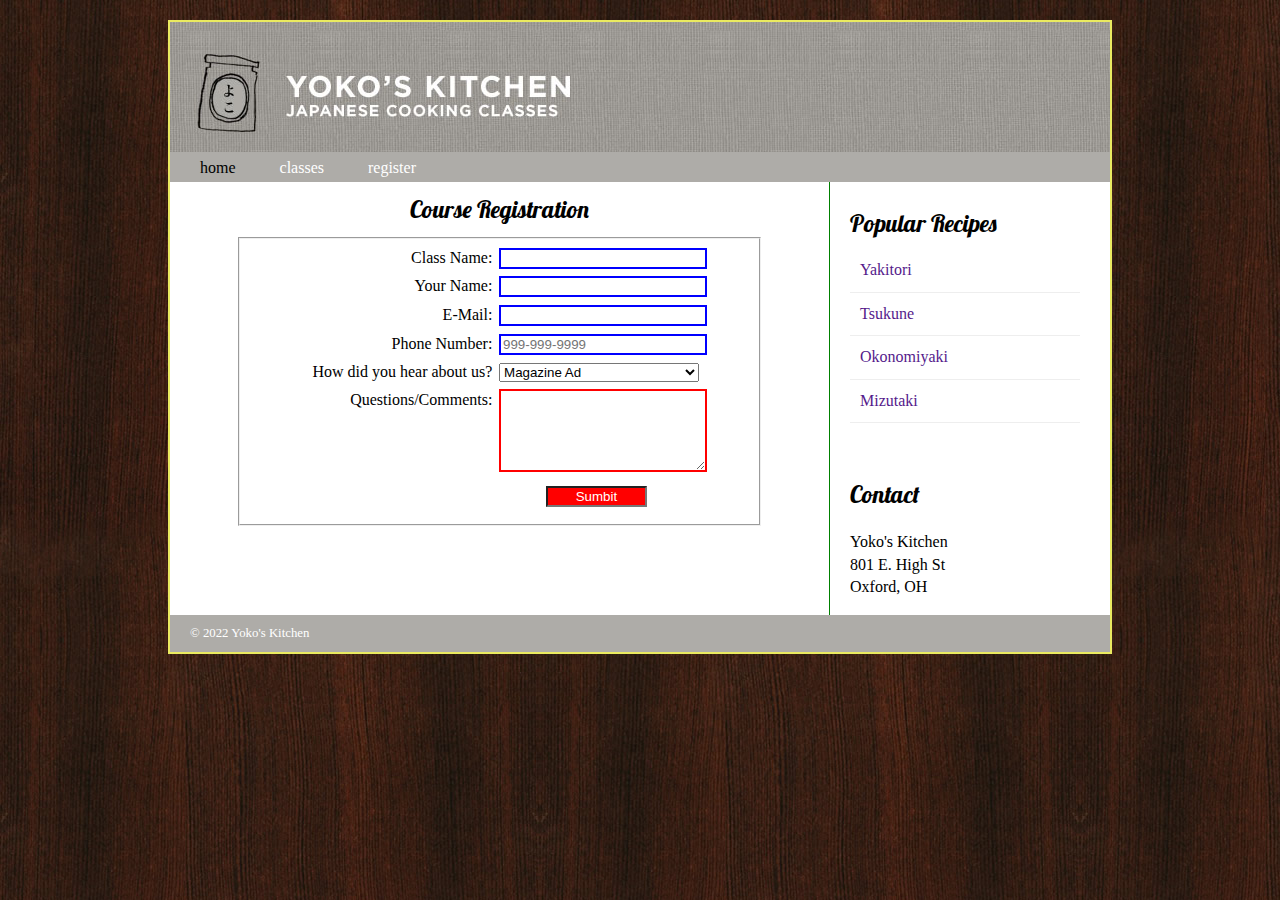
==== register.html @ 9552b68f "first version" ====
<!DOCTYPE html>
<html>

<head>
    <title>IMS222 HTML/CSS Exercise</title>
    <link rel="stylesheet" href="ho4.css">
    <link href="https://fonts.googleapis.com/css?family=Lobster&display=swap" rel="stylesheet">
    <style>
        fieldset {
            width: 75%;
            margin-top: 1em;
            margin-bottom: 1em;
            padding-top: .5em;
            margin: auto
        }

        label {
            float: left;
            width: 15em;
            text-align: right;
        }

        input,
        select,
        textarea {
            width: 15em;
            margin-left: 0.5em;
            margin-bottom: 0.5em;
        }

        input:required {
            border: 2px solid blue;
        }

        .optional {
            border: 2px solid red;
        }

        input[type="submit"] {
            width: 7em;
            background-color: red;
            color: white;
            margin-left: 4em
        }

        .submit {
            text-align: center;
            width: 7em;
            background-color: red;
            color: white;
            margin-left: 4em
        }

        h1 {
            text-align: center;
            font-family: 'Lobster', cursive;
            font-size: 1.5em;
            font-weight: normal;
        }

        .courses {
            border: none;
        }

        aside {
            border-left: 1px solid green
        }

    </style>

</head>

<body>
    <div class="wrapper">
        <header>
            <img src="images/header.jpg">
            <nav>
                <ul>
                    <li><a href="index.html" class="current">home</a></li>
                    <li><a href="classes.html">classes</a></li>
                    <li><a href="register.html">register</a></li>
                </ul>
            </nav>

        </header>
        <section class="courses">
            <article>
                <h1>Course Registration </h1>
                <!-- 1. write <form> and <fieldset> tag here -->
                <form action="https://formsubmit.co/smith785@miamioh.edu" method="POST" name="registration_form" id="registration_form">
                    <fieldset>
                        <!-- 2. write the first <label> and <input> tag for Class Name: here -->
                        <label for="classname">Class Name:</label>
                        <input type="text" name="classname" id="classname" required><br>


                        <!-- 3. copy the following code for the remaining form elements -->

                        <label for="name">Your Name:</label>
                        <input type="text" name="name" id="name" required><br>
                        <label for="email">E-Mail:</label>
                        <input type="email" name="email" id="email" required><br>
                        <label for="phone">Phone Number:</label>
                        <input type="tel" name="phone" id="phone" placeholder="999-999-9999" required><br>
                        <label for="hearaboutus">How did you hear about us?</label>
                        <select name="hearaboutus" id="hearaboutus" required>
                            <option value="magazine">Magazine Ad</option>
                            <option value="radio">Radio Ad</option>
                            <option value="tv">TV Ad</option>
                            <option value="word">Word of Mouth</option>
                        </select>
                        <label for="questions">Questions/Comments:</label>
                        <textarea class="optional" name="questions" id="questions" rows="5"></textarea>
                        <label>&nbsp;</label>


                        <!-- 4. write code for submit button here -->
                        <input class="submit" type="sumbit" id="sumbit" value="Sumbit">
                    </fieldset>
                </form>
            </article>
        </section>
        <aside>
            <article class="popular-recipes">
                <h2>Popular Recipes</h2>
                <a href="">Yakitori</a>
                <a href="">Tsukune</a>
                <a href="">Okonomiyaki</a>
                <a href="">Mizutaki</a>
            </article>
            <article class="contact">
                <h2>Contact</h2>
                <p>Yoko's Kitchen<br />
                    801 E. High St<br />
                    Oxford, OH<br />
                </p>
            </article>
        </aside>
        <footer>
            &copy; 2022 Yoko's Kitchen
        </footer>
    </div>
</body>

</html>
---- ho4.css ----
header,
section,
footer,
aside,
nav,
article,
figure,
figcaption {
    display: block;
}

body {
    font-family: Georgia, Times, serif;
    line-height: 1.4em;
    margin: 0px;
    background: url("images/dark-wood.jpg");
}

.wrapper {
    width: 940px;
    margin: 20px auto;
    border: 2px solid #eaea60;
    background-color: #fff;
}

/* header */
header {
    height: 160px;
}

header img {
    float: left;
}

nav,
footer {
    clear: both;
    color: #fff;
    background-color: #aeaca8;
    height: 30px;
}

nav ul {
    margin: 0px;
    padding: 5px 0px 0px 30px;
}

nav li {
    display: inline;
    margin-right: 40px;
}

nav li a {
    color: white;
}

a {
    text-decoration: none;
}

nav li a:hover {
    color: green;
}

a.current {
    color: black;
}

/* main section */
.courses {
    float: left;
    width: 659px;
    border-right: 1px solid green;
}

.courses article {
    overflow: auto;
    width: 100%;
}

figure {
    float: left;
    width: 290px;
    height: 220px;
    padding: 5px;
    margin: 20px;
    border: 1px solid red;
}

figcaption {
    text-align: center;
    font-size: 80%;
}

hgroup {
    margin-top: 30px;
}

h2,
h3 {
    font-weight: normal;
    font-family: 'Lobster', cursive;
}

h2 {
    margin: 10px 0px 5px 0px;
}

h3 {
    margin-bottom: 10px;
    color: blue;
}

/* sidebar */
aside {
    width: 230px;
    float: left;
    padding-left: 20px;
}

aside h2 {
    padding: 20px 0px 10px 0px;
}

.contact {
    padding-top: 30px;
}

aside article a {
    display: block;
    padding: 10px;
    border-bottom: 1px solid #eee;
}

aside article a:hover {
    color: yellow;
}

/*footer */
footer {
    font-size: 80%;
    padding: 7px 0px 0px 20px;
}
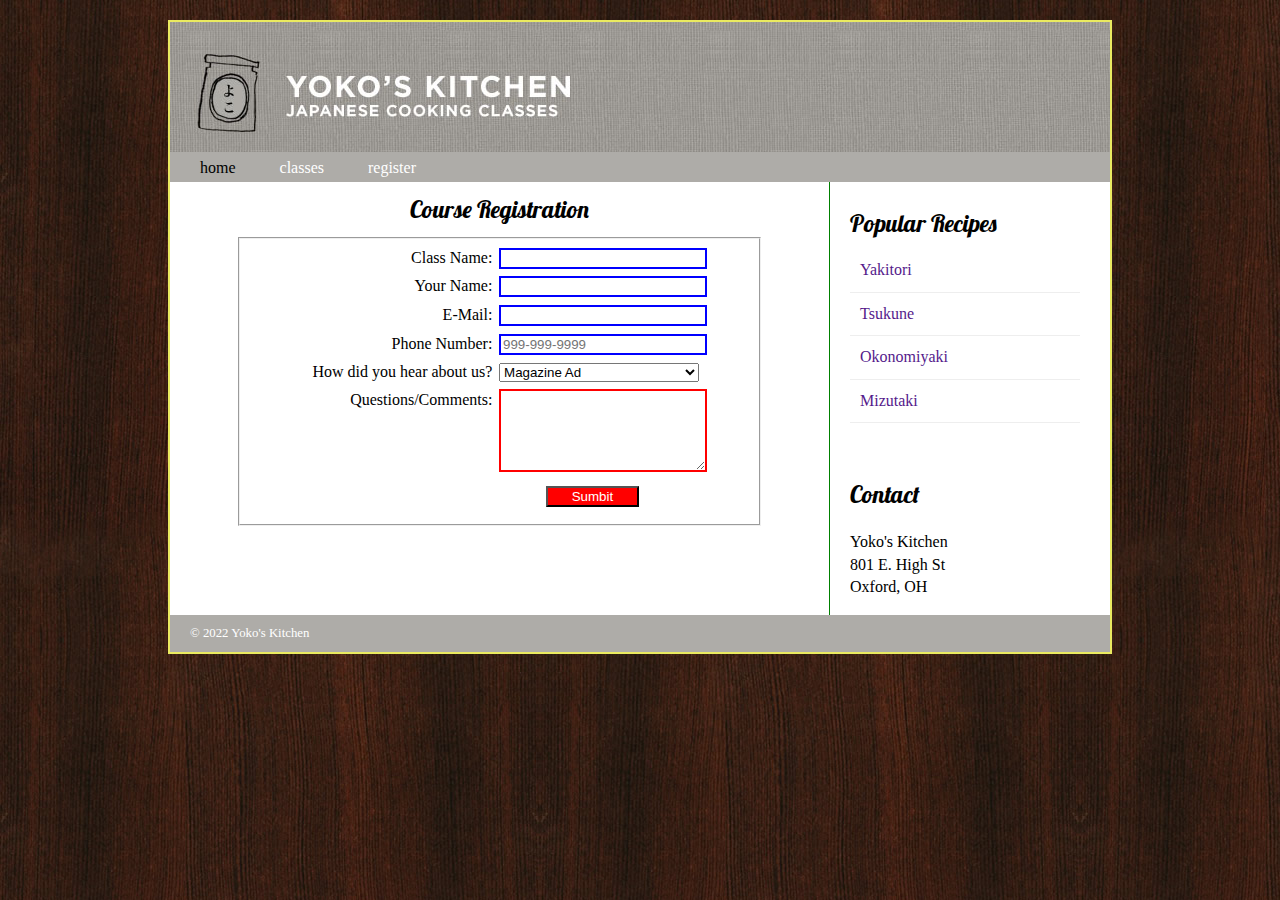
==== commit c2c1baa4: "first version" ====
--- a/register.html
+++ b/register.html
@@ -43,13 +43,6 @@
             margin-left: 4em
         }
 
-        .submit {
-            text-align: center;
-            width: 7em;
-            background-color: red;
-            color: white;
-            margin-left: 4em
-        }
 
         h1 {
             text-align: center;
@@ -115,7 +108,7 @@
 
 
                         <!-- 4. write code for submit button here -->
-                        <input class="submit" type="sumbit" id="sumbit" value="Sumbit">
+                        <input class="submit" type="submit" id="submit" value="Sumbit">
                     </fieldset>
                 </form>
             </article>
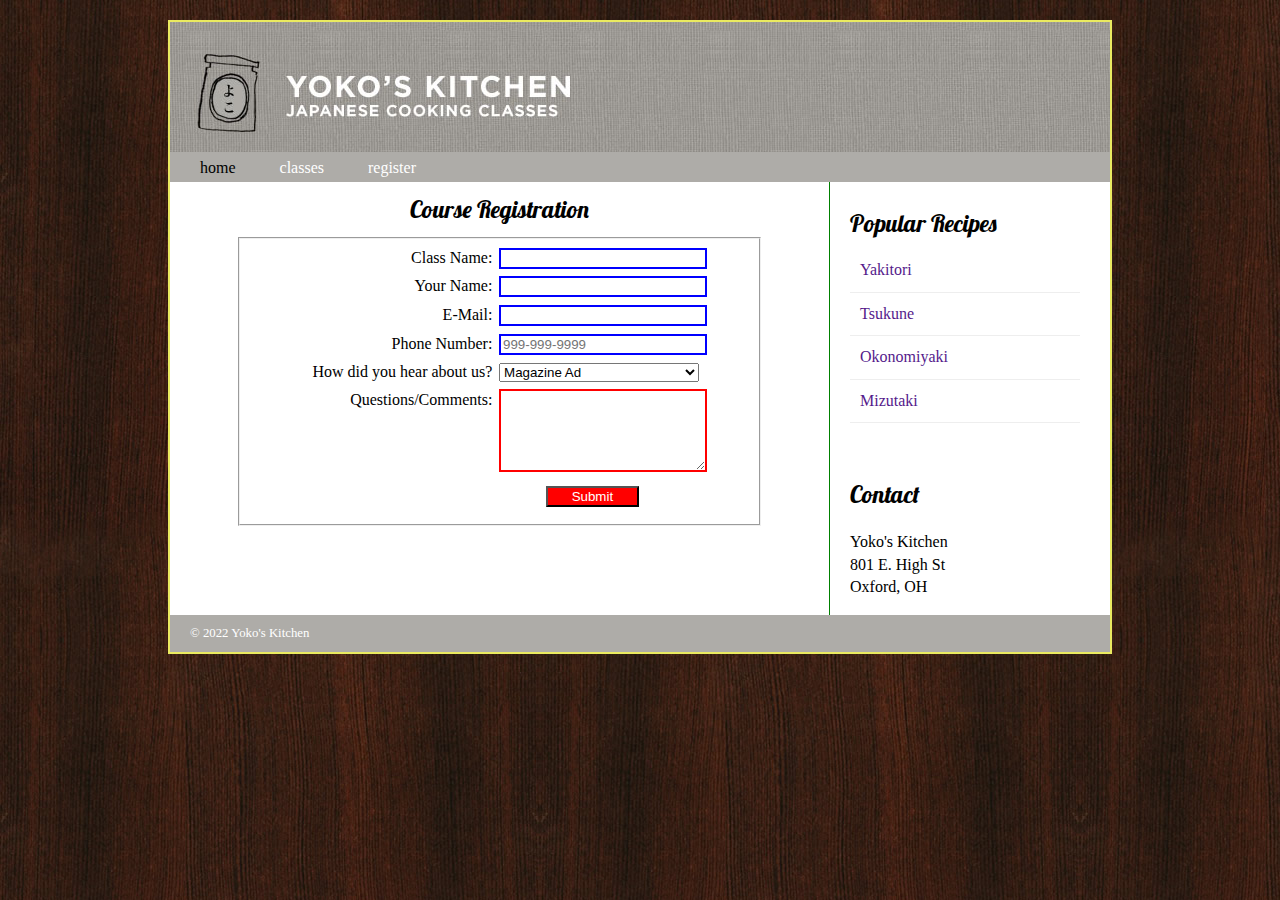
==== commit ca26409a: "first version" ====
--- a/register.html
+++ b/register.html
@@ -42,6 +42,8 @@
             color: white;
             margin-left: 4em
         }
+
+
 
 
         h1 {
@@ -108,7 +110,7 @@
 
 
                         <!-- 4. write code for submit button here -->
-                        <input class="submit" type="submit" id="submit" value="Sumbit">
+                        <input type="submit" id="submit" value="Submit">
                     </fieldset>
                 </form>
             </article>
